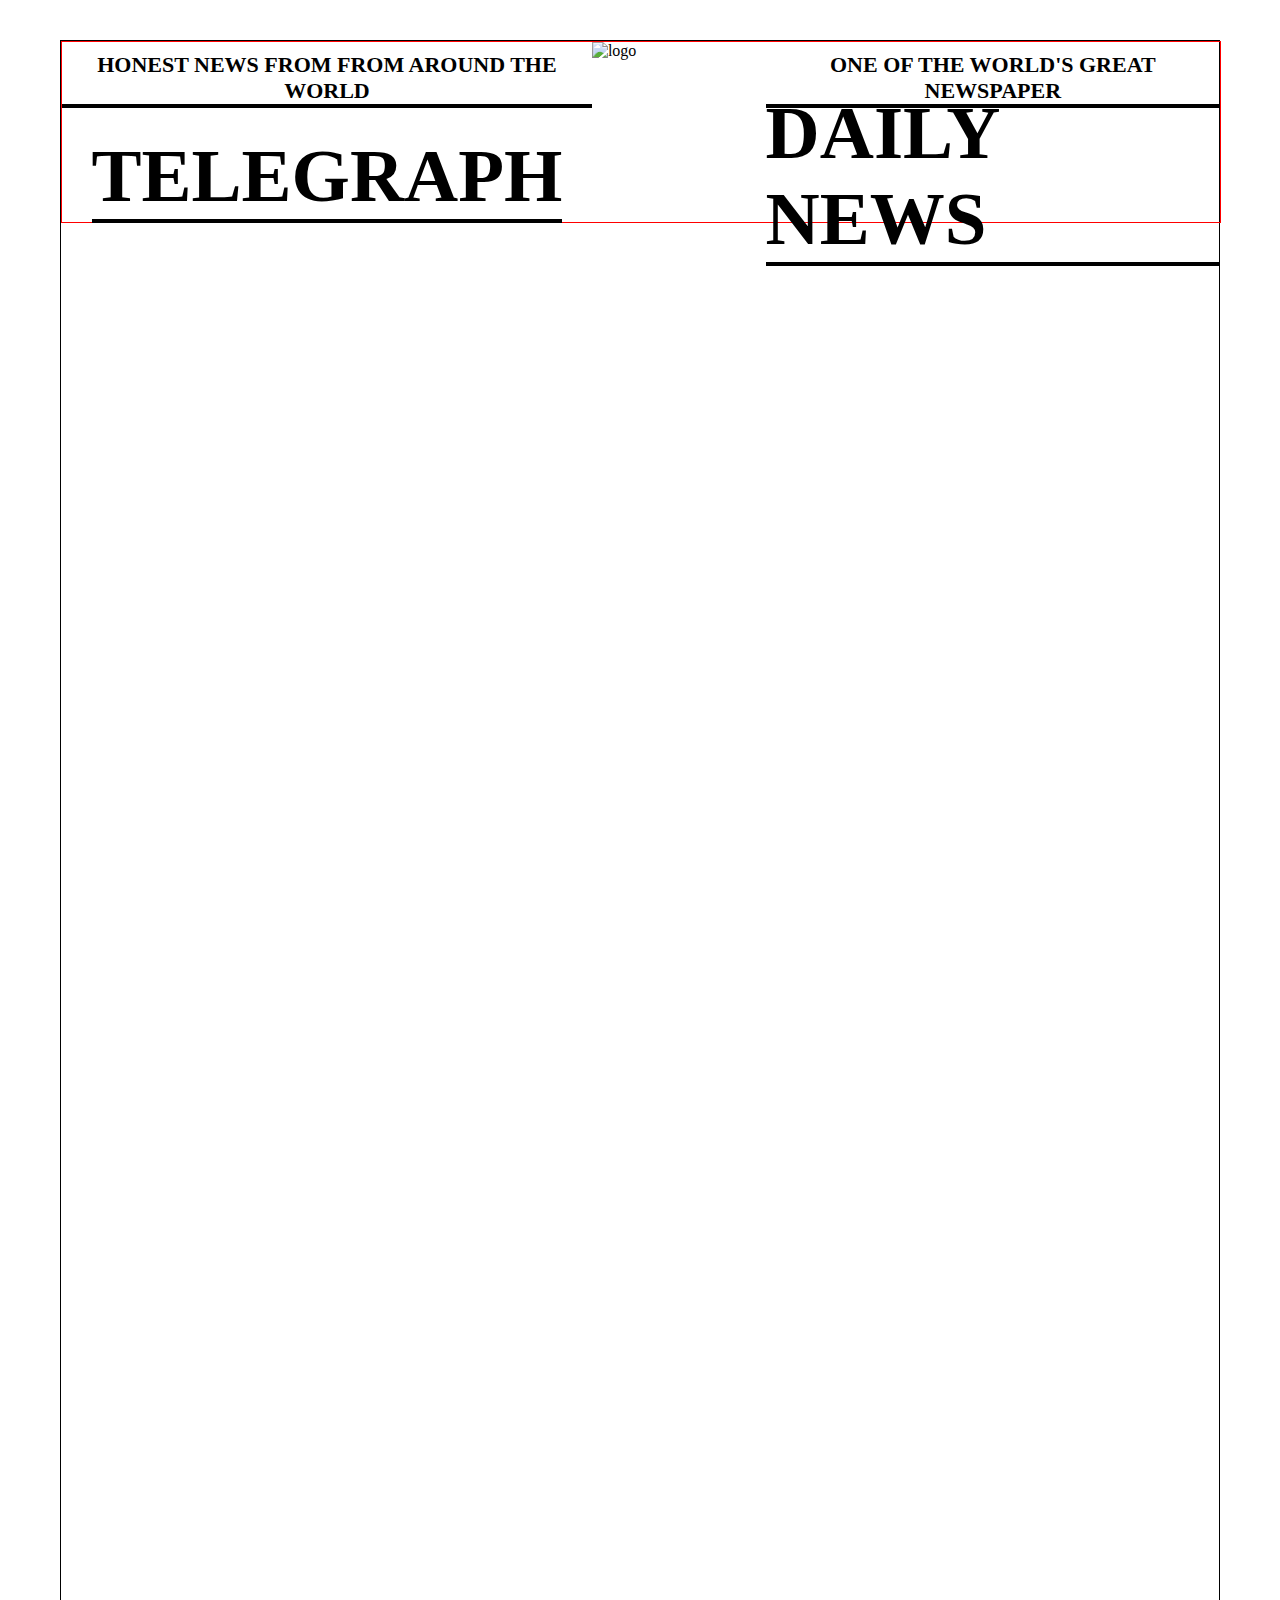
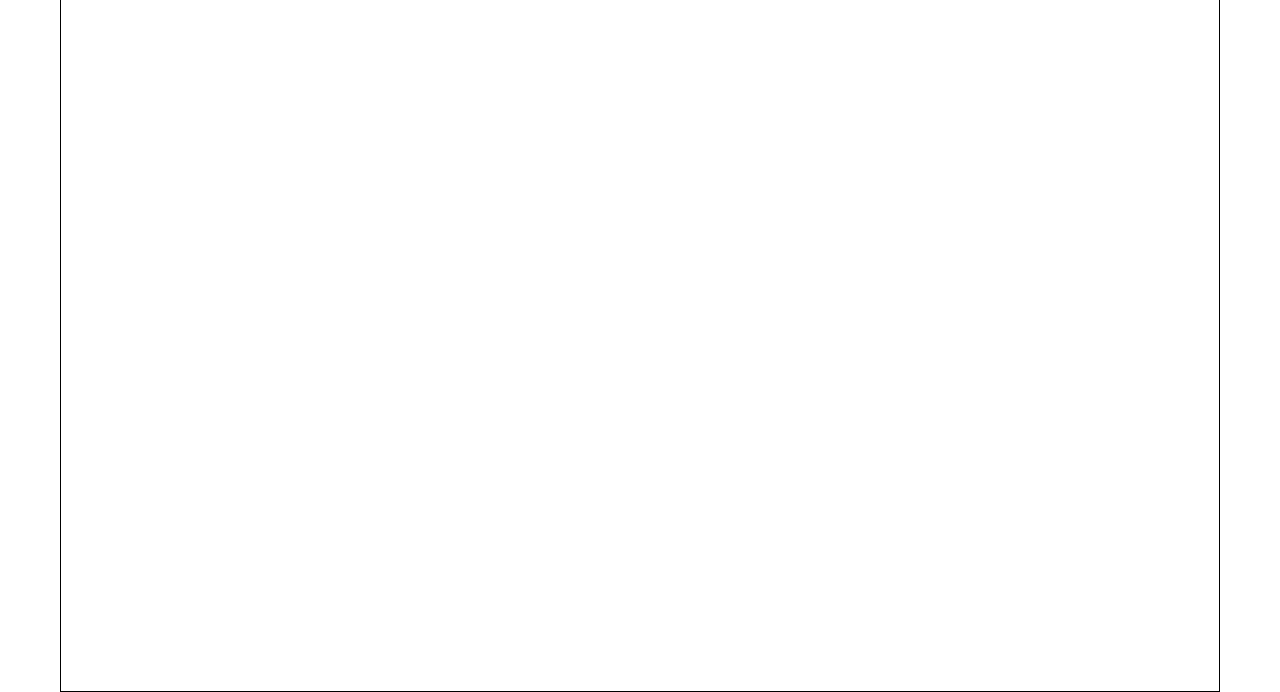
==== index.html @ 47aa4c84 "feature/header phase 1 ready" ====
<!DOCTYPE html>
<html lang="en">
  <head>
    <meta charset="UTF-8" />
    <meta name="viewport" content="width=device-width, initial-scale=1.0" />
    <link rel="stylesheet" href="./css/style.css" />
    <title>Times</title>
  </head>
  <body>
    <main>
      <header>
        <div class="header-container">
          <div class="header-lr">
            <div class="header__sub-title">
              <h4>HONEST NEWS FROM FROM AROUND THE WORLD</h4>
            </div>
            <div class="header__title">
              <h1>TELEGRAPH</h1>
            </div>
          </div>
          <div class="header-center">
            <img src="https://viniloydecoracion.com/2525/sol-maya.jpg" alt="logo" />
          </div>
          <div class="header-lr">
            <div class="header__sub-title">
              <h4>ONE OF THE WORLD'S GREAT NEWSPAPER</h4>
            </div>
            <div class="header__title">
              <h1>DAILY NEWS</h1>
            </div>
          </div>
        </div>
        <div class="header-menu"></div>
      </header>
    </main>
  </body>
</html>
---- css/style.css ----
body {
  width: 100%;
  height: 250vh;
  background: url(https://i.pinimg.com/originals/88/37/a6/8837a69bcf30bd8a428f9b6bb9d22e48.jpg);
  background-size: cover;
  font-family: "Times New Roman";
  margin: 0;
  padding: 0;
}
main {
  height: 250vh;
  margin: 40px 60px 40px 60px;
  border: 1px solid black;
}
.header-container{
    width: 100%;
    height: 180px;
    display: flex;
    justify-content: center;
    border: 1px solid red;
}
.header-lr{
/*   border: 1px solid white;
 */}
.header__sub-title{
  padding-top: 10px;
  height: 40%;
  text-align: center;
/*   border: 1px dotted black;
 */}
.header__sub-title h4{
  font-weight: 900;
  font-size: 22px;
  font-weight: 900;
  margin: 0;
  padding: 0;
  border-bottom: black 4px solid;
}
.header__title{
  height: 60%;
  display: flex;
  justify-content: center;
  align-items: center;
/*   border: 1px solid blue;
 */}
.header__title h1{
  font-size: 75px;
  margin: 0;
  padding: 0;
  font-weight:600;
  border-bottom: black 4px solid;

}
.header-center{
  width: 15%;
/*   border: 1px solid black;
 */  display: flex;
  justify-content: center;
  align-items: flex-start;
}
.header-center img{
  width: 180px;

}
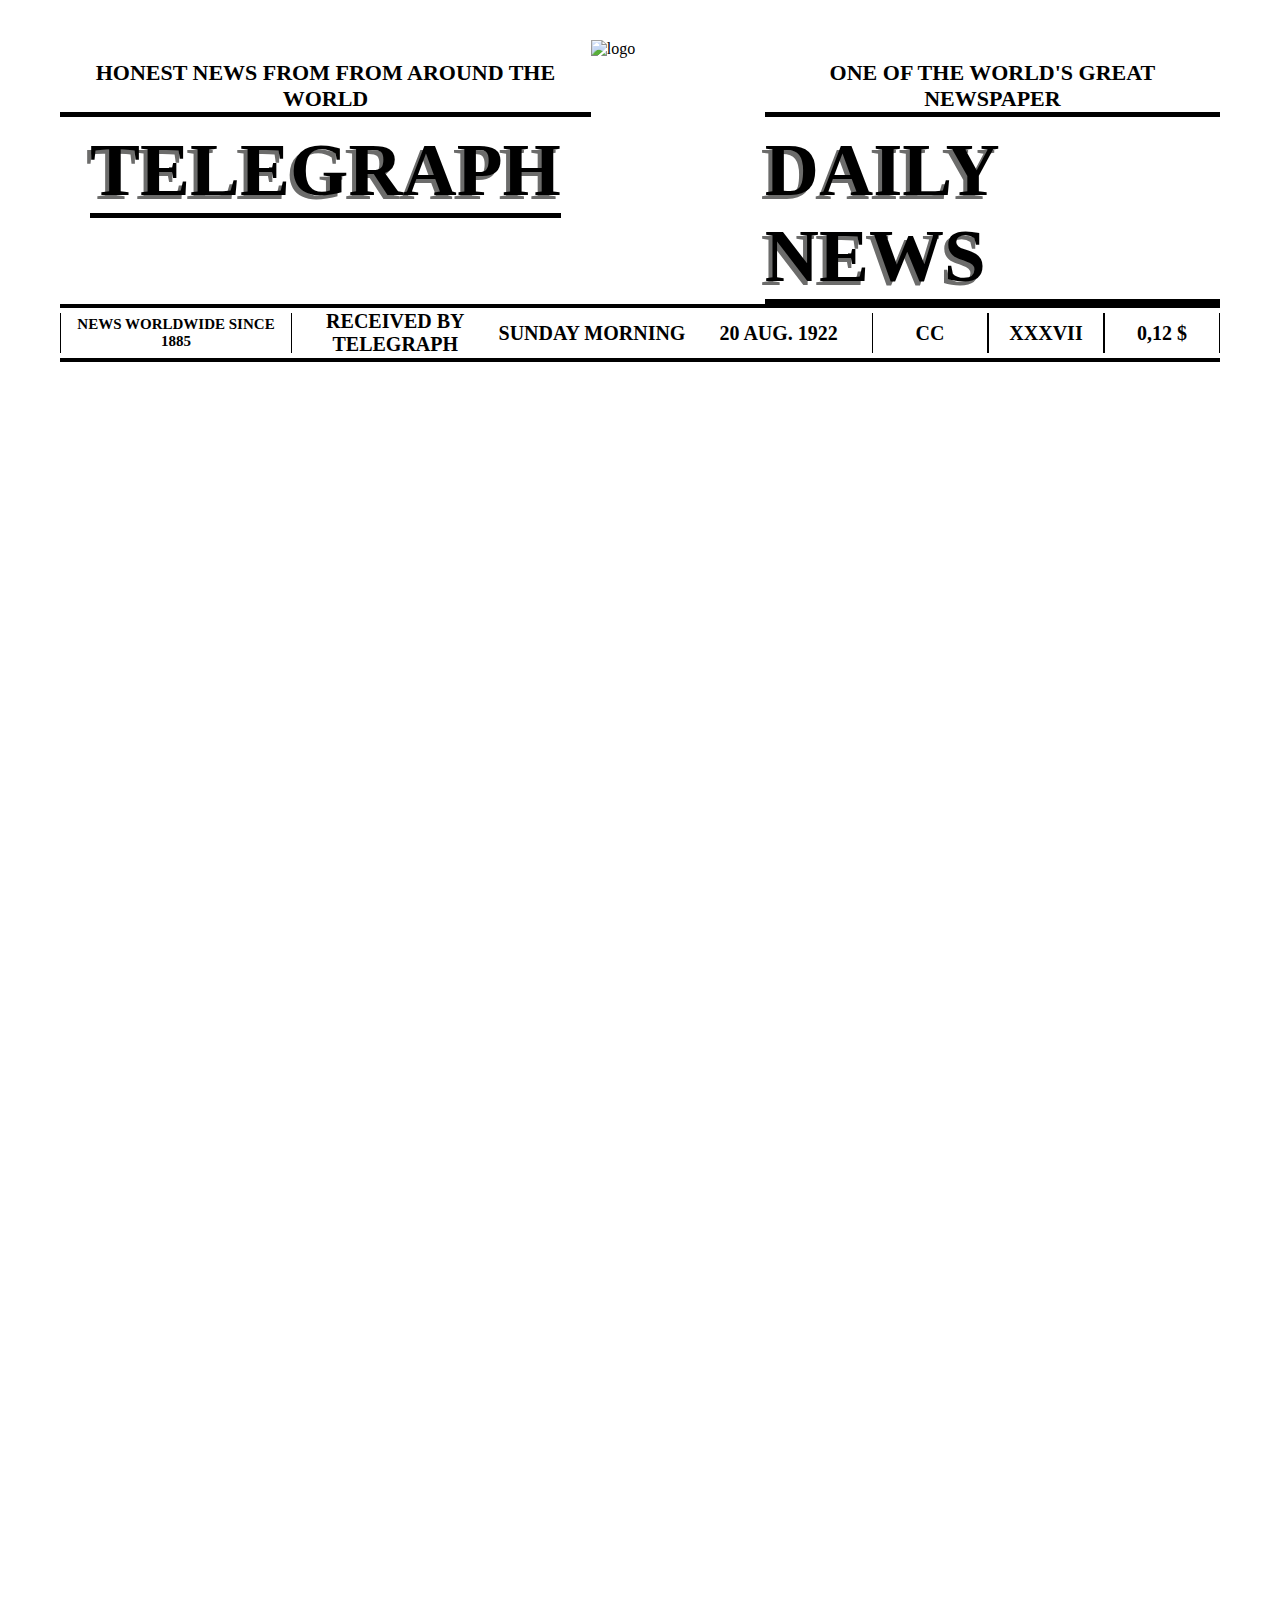
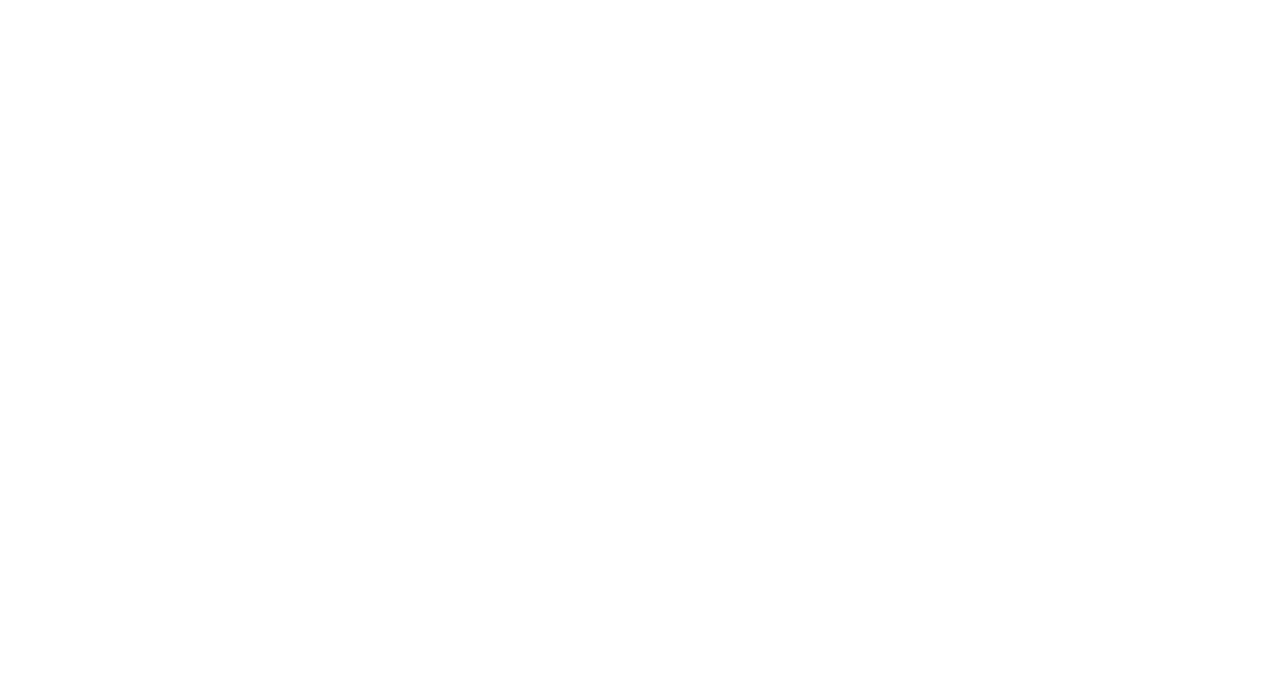
==== commit 52322d02: "feature/ Header and menu optimal conditions" ====
--- a/index.html
+++ b/index.html
@@ -7,7 +7,7 @@
     <title>Times</title>
   </head>
   <body>
-    <main>
+    <section>
       <header>
         <div class="header-container">
           <div class="header-lr">
@@ -30,8 +30,35 @@
             </div>
           </div>
         </div>
-        <div class="header-menu"></div>
+        <div class="header-menu">
+          <div class="header-menu--since">
+            <h5>NEWS WORLDWIDE SINCE 1885</h5>
+          </div>
+          <div class="header-menu--day">
+            <div class="header-menu--day1">
+              <h5>RECEIVED BY<br/>TELEGRAPH</h5>
+            </div>
+            <div class="header-menu--day2">
+              <h5>SUNDAY MORNING</h5>
+            </div>
+            <div class="header-menu--day3">
+              <h5>20 AUG. 1922</h5>
+            </div>
+          </div>
+          <div class="header-menu--antepe">
+            <h5>CC</h5>
+          </div>
+          <div class="header-menu--penul">
+            <h5>XXXVII</h5>
+          </div>
+          <div class="header-menu--ulti">
+            <h5>0,12 $</h5>
+          </div>
+        </div>
       </header>
-    </main>
+      <main>
+        
+      </main>
+    </section>
   </body>
 </html>
--- a/css/style.css
+++ b/css/style.css
@@ -1,4 +1,3 @@
-
 body {
   width: 100%;
   height: 250vh;
@@ -8,59 +7,103 @@
   margin: 0;
   padding: 0;
 }
-main {
+h5{
+  margin: 0;
+  font-size: 20px;
+}
+h6{
+  margin: 0;
+}
+section {
   height: 250vh;
   margin: 40px 60px 40px 60px;
-  border: 1px solid black;
+  /* border: 1px solid black; */
 }
-.header-container{
-    width: 100%;
-    height: 180px;
-    display: flex;
-    justify-content: center;
-    border: 1px solid red;
+.header-container {
+  width: 100%;
+  display: flex;
+  justify-content: center;
 }
-.header-lr{
-/*   border: 1px solid white;
- */}
-.header__sub-title{
+
+.header__sub-title {
   padding-top: 10px;
-  height: 40%;
   text-align: center;
-/*   border: 1px dotted black;
- */}
-.header__sub-title h4{
+  padding: 20px 0 10px 0;
+}
+.header__sub-title h4 {
   font-weight: 900;
   font-size: 22px;
   font-weight: 900;
   margin: 0;
-  padding: 0;
-  border-bottom: black 4px solid;
+  border-bottom: black 5px solid;
 }
-.header__title{
-  height: 60%;
+.header__title {
   display: flex;
   justify-content: center;
   align-items: center;
-/*   border: 1px solid blue;
- */}
-.header__title h1{
+}
+.header__title h1 {
   font-size: 75px;
   margin: 0;
   padding: 0;
-  font-weight:600;
-  border-bottom: black 4px solid;
-
+  font-weight: 600;
+  border-bottom: black 5px solid;
+  text-shadow: -4px 4px 0px rgba(92, 92, 91, 0.9);
 }
-.header-center{
+.header-center {
   width: 15%;
-/*   border: 1px solid black;
- */  display: flex;
+  display: flex;
   justify-content: center;
   align-items: flex-start;
 }
-.header-center img{
+.header-center img {
   width: 180px;
-
 }
-
+.header-menu{
+  width: 100%;
+  height: 50px;
+  /* margin: 5px 0 5px 0; */
+  border-top: 4px solid black;
+  border-bottom: 4px solid black;
+  display: grid;
+  grid-template-columns: 20% 50% 10% 10% 10%;
+  grid-template-rows: 1fr;
+}
+.header-menu--since,
+.header-menu--day,
+.header-menu--antepe,
+.header-menu--penul,
+.header-menu--ulti{
+  border-left: 1px solid black;
+  border-right: 1px solid black;
+  margin: 5px 0 5px 0;
+  text-align: center;  
+  display: flex;
+  align-items: center;
+  justify-content: center;
+}
+.header-menu--since{
+  grid-column: 1/2;
+}
+.header-menu--since h5{
+  font-size: 15px;
+}
+.header-menu--day{
+  margin: 0;
+  grid-column: 2/3;
+  justify-content: space-evenly;
+  align-items: center;
+  border: none;
+}
+.header-menu--antepe{
+ grid-column: 3/4;
+}
+.header-menu--penul{
+ grid-column: 4/5;
+}
+.header-menu--ulti{
+  grid-column: 5/6;
+}
+.header-menu--day1 h5{
+  display: block ;
+}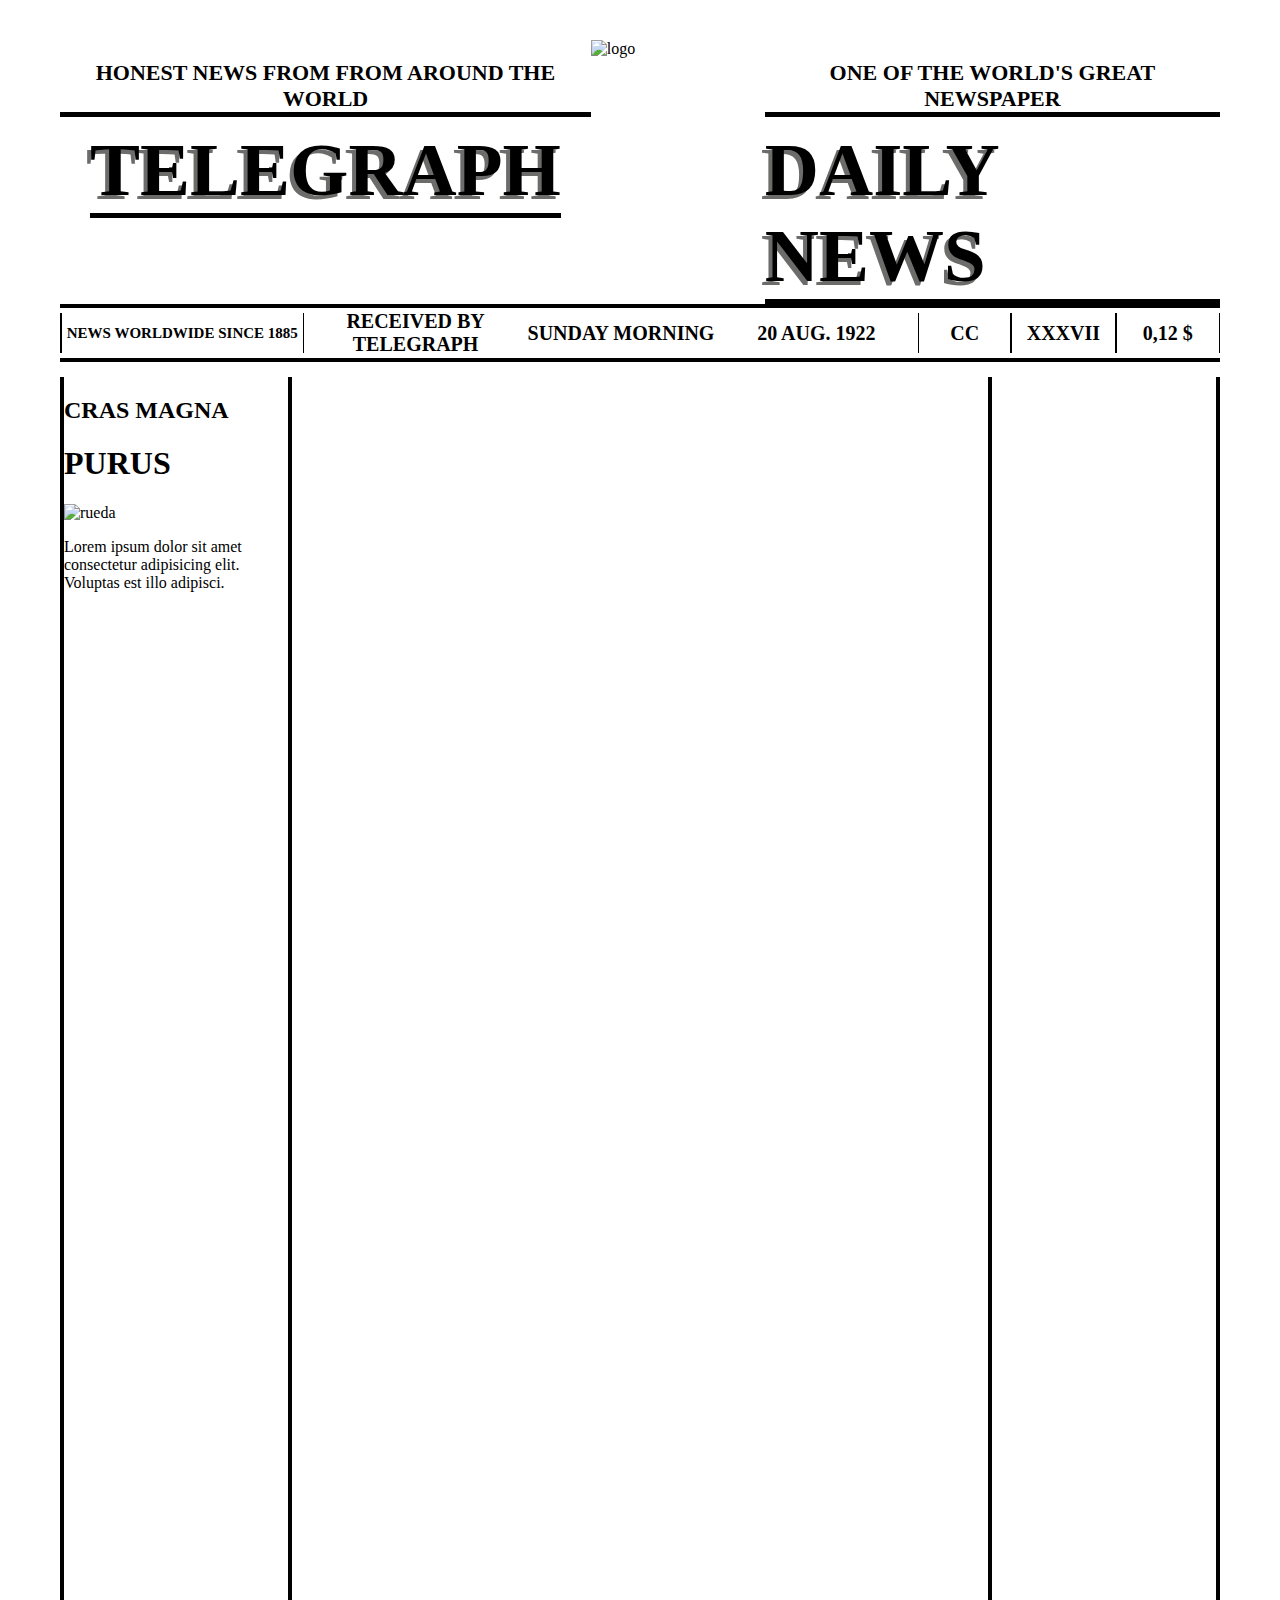
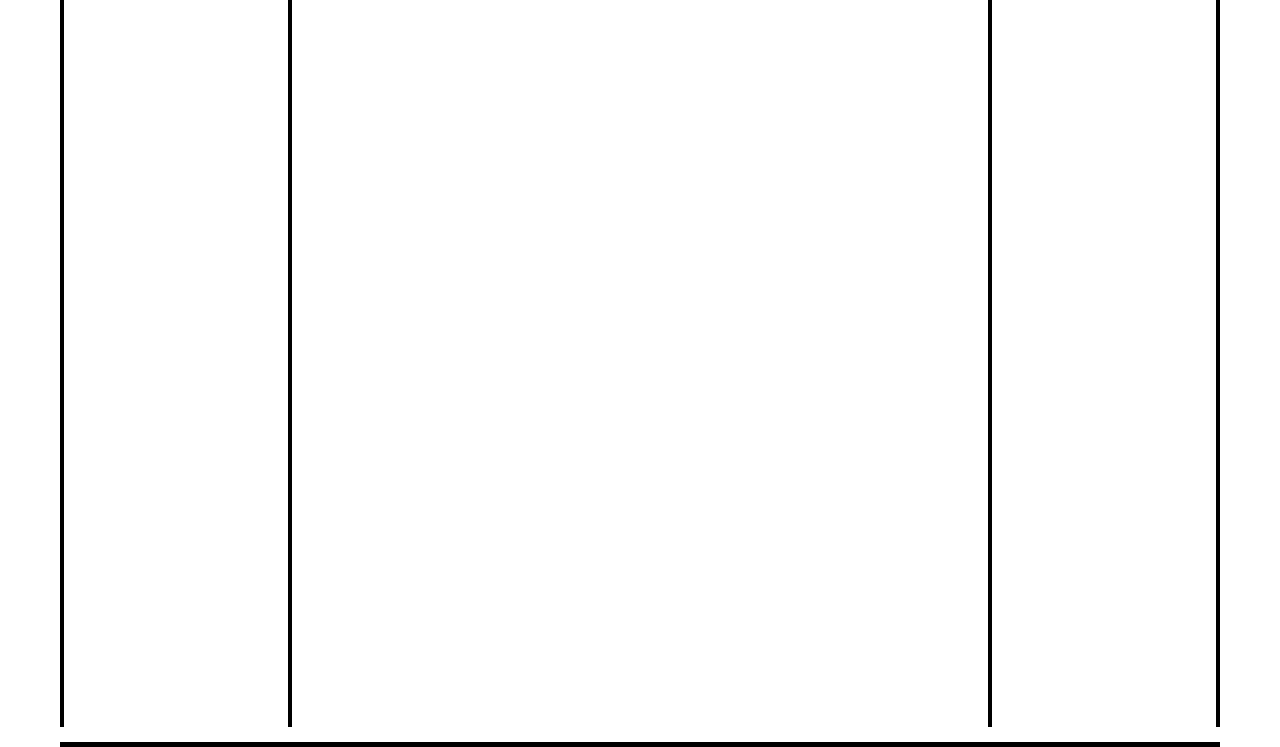
==== commit c6d04db3: "feature/main left section initial" ====
--- a/index.html
+++ b/index.html
@@ -57,7 +57,15 @@
         </div>
       </header>
       <main>
-        
+        <div class="column-left">
+          <h2>CRAS MAGNA</h2>
+          <h1>PURUS</h1>
+          <img src="https://lh3.googleusercontent.com/proxy/CwFiT-7G6E4LykBPPP7vpaVNdSTsNEHNw_QF2iruDPkeVoC9gJ80efx1rMg_dZZ1ud1uwJj5KxJ_pdLzY8HqlsqjVTNWF54khNLTf2NG2p0tuzfRh9q4ZgQr2Im7L393mw" alt="rueda">
+          <p>Lorem ipsum dolor sit amet consectetur adipisicing elit. Voluptas est illo adipisci.</p>
+        </div>
+        <div class="column-center"></div>
+        <div class="column-rigth"></div>
+
       </main>
     </section>
   </body>
--- a/css/style.css
+++ b/css/style.css
@@ -21,8 +21,10 @@
 }
 .header-container {
   width: 100%;
+  height: 20%;
   display: flex;
   justify-content: center;
+  /* border: 1px solid red; */
 }
 
 .header__sub-title {
@@ -62,11 +64,10 @@
 .header-menu{
   width: 100%;
   height: 50px;
-  /* margin: 5px 0 5px 0; */
   border-top: 4px solid black;
   border-bottom: 4px solid black;
   display: grid;
-  grid-template-columns: 20% 50% 10% 10% 10%;
+  grid-template-columns: 21% 53% 8% 9% 9%;
   grid-template-rows: 1fr;
 }
 .header-menu--since,
@@ -84,6 +85,8 @@
 }
 .header-menu--since{
   grid-column: 1/2;
+  border-left: 2px solid black;
+
 }
 .header-menu--since h5{
   font-size: 15px;
@@ -94,6 +97,7 @@
   justify-content: space-evenly;
   align-items: center;
   border: none;
+  
 }
 .header-menu--antepe{
  grid-column: 3/4;
@@ -106,4 +110,23 @@
 }
 .header-menu--day1 h5{
   display: block ;
+}
+main{
+  display: grid;
+  grid-template-columns: 20% 60% 20%;
+  grid-template-rows: 1fr;
+  /* border: 1px solid red; */
+  width: 100%;
+  height: 88%;
+  border-bottom: 5px solid black;
+}
+.column-left,
+.column-rigth{
+  border-left: 4px solid black ;
+  border-right: 4px solid black;
+  margin: 15px 0 15px 0;
+}
+.column-left{
+  grid-column: 1/2;
+
 }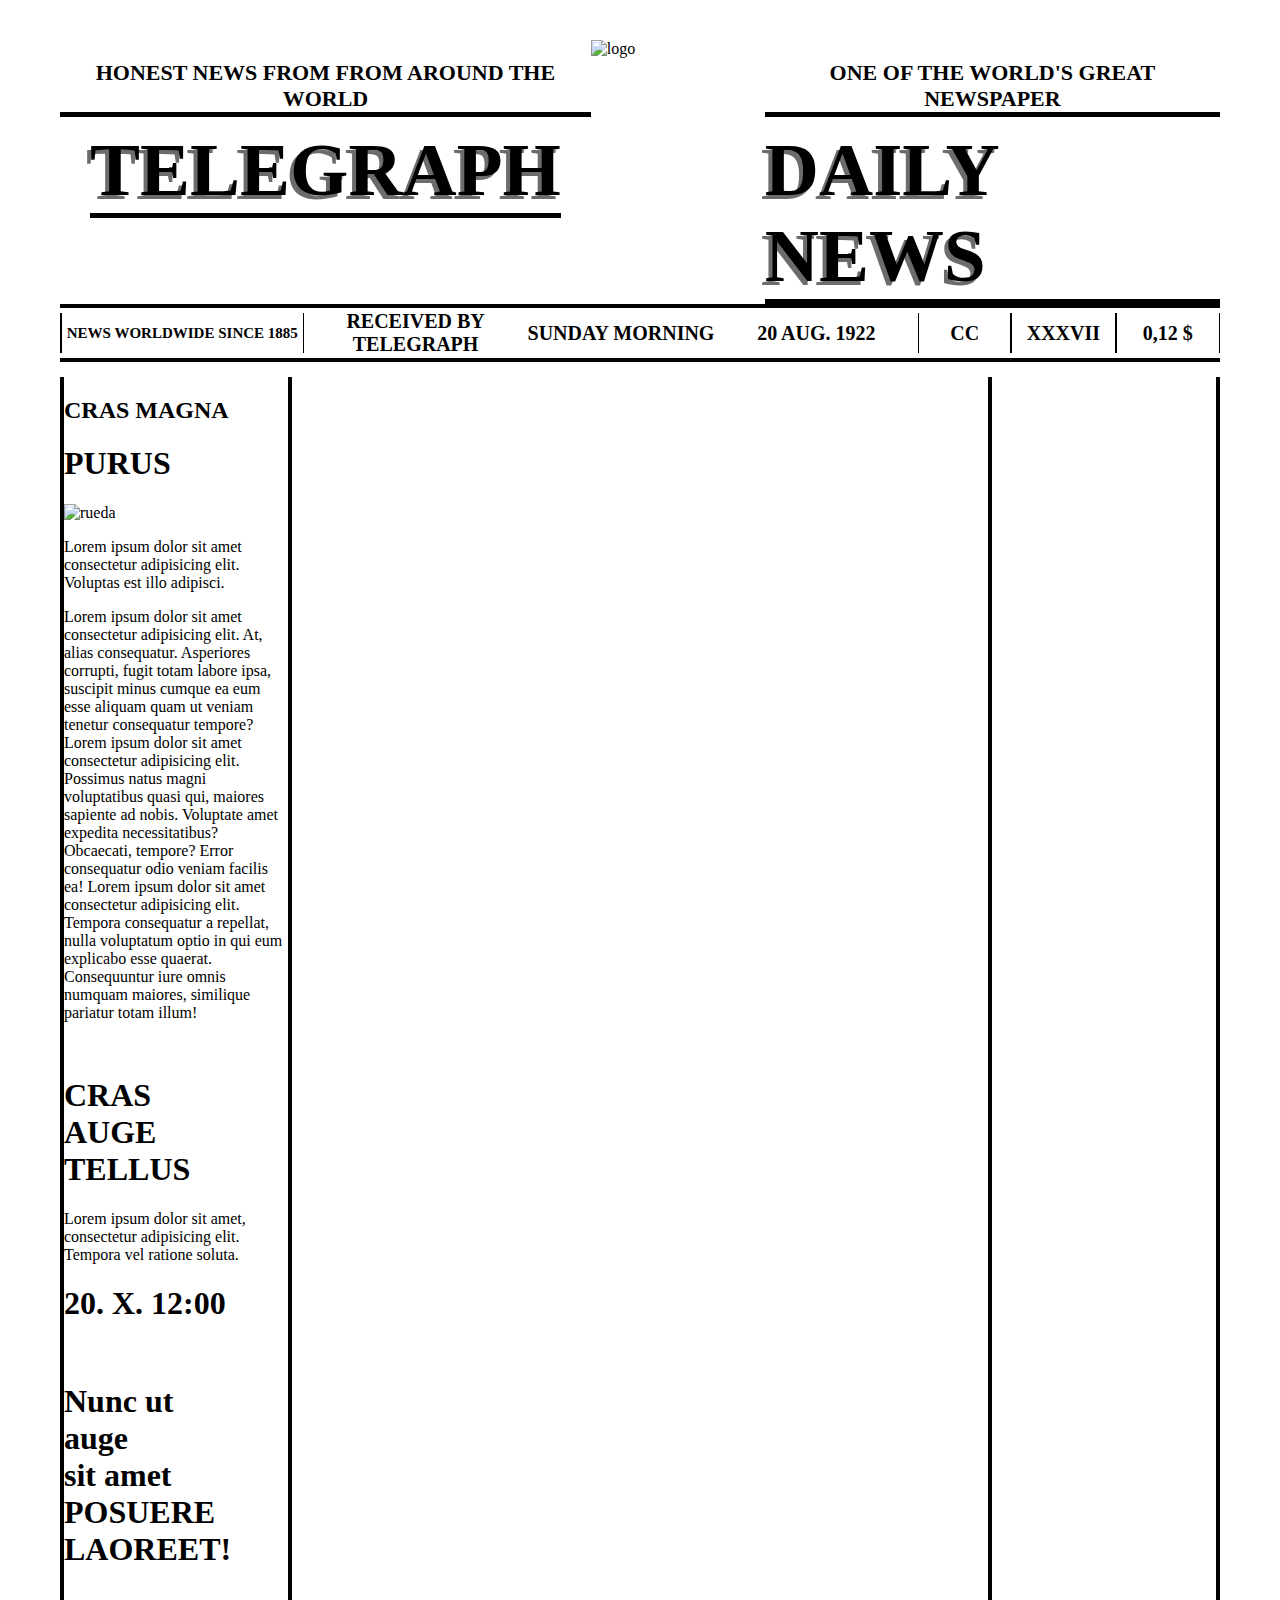
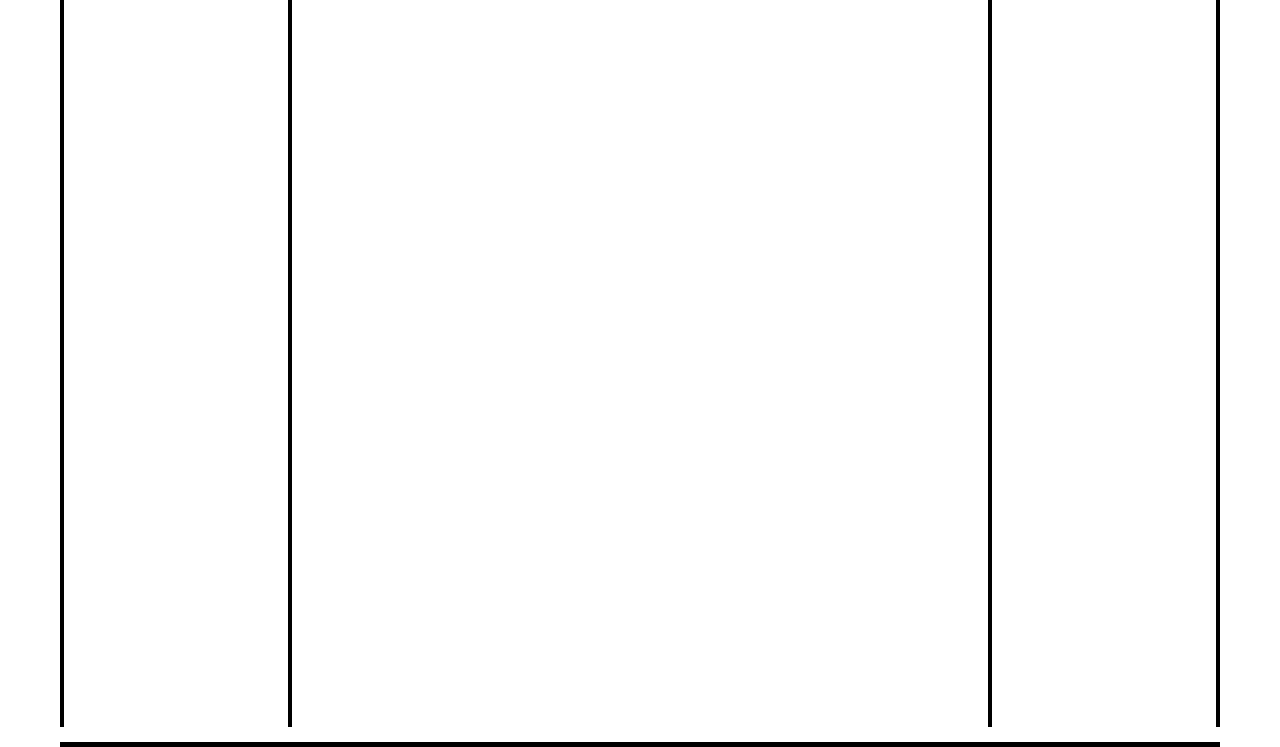
==== commit 59af554d: "feature/initial html of column left" ====
--- a/index.html
+++ b/index.html
@@ -58,10 +58,25 @@
       </header>
       <main>
         <div class="column-left">
-          <h2>CRAS MAGNA</h2>
-          <h1>PURUS</h1>
-          <img src="https://lh3.googleusercontent.com/proxy/CwFiT-7G6E4LykBPPP7vpaVNdSTsNEHNw_QF2iruDPkeVoC9gJ80efx1rMg_dZZ1ud1uwJj5KxJ_pdLzY8HqlsqjVTNWF54khNLTf2NG2p0tuzfRh9q4ZgQr2Im7L393mw" alt="rueda">
-          <p>Lorem ipsum dolor sit amet consectetur adipisicing elit. Voluptas est illo adipisci.</p>
+          <div class="column-left--feature">
+            <h2>CRAS MAGNA</h2>
+            <h1>PURUS</h1>
+            <img src="https://lh3.googleusercontent.com/proxy/CwFiT-7G6E4LykBPPP7vpaVNdSTsNEHNw_QF2iruDPkeVoC9gJ80efx1rMg_dZZ1ud1uwJj5KxJ_pdLzY8HqlsqjVTNWF54khNLTf2NG2p0tuzfRh9q4ZgQr2Im7L393mw" alt="rueda">
+            <p>Lorem ipsum dolor sit amet consectetur adipisicing elit. Voluptas est illo adipisci.</p>
+            <p>Lorem ipsum dolor sit amet consectetur adipisicing elit. At, alias consequatur. Asperiores corrupti, fugit totam labore ipsa, suscipit minus cumque ea eum esse aliquam quam ut veniam tenetur consequatur tempore?Lorem ipsum dolor sit amet consectetur adipisicing elit. Possimus natus magni voluptatibus quasi qui, maiores sapiente ad nobis. Voluptate amet expedita necessitatibus? Obcaecati, tempore? Error consequatur odio veniam facilis ea! Lorem ipsum dolor sit amet consectetur adipisicing elit. Tempora consequatur a repellat, nulla voluptatum optio in qui eum explicabo esse quaerat. Consequuntur iure omnis numquam maiores, similique pariatur totam illum!</p>
+          </div>
+          <div class="column-left--advertising-first">
+            <div class="column-left__af--title">
+              <img src="https://image.spreadshirtmedia.net/image-server/v1/mp/designs/140122683,width=178,height=178,version=1550011968/bandera-de-inicio.png" alt="">
+              <h1>CRAS <br> AUGE <br> TELLUS</h1>
+            </div>
+            <p>Lorem ipsum dolor sit amet, consectetur adipisicing elit. Tempora vel ratione soluta.</p>
+            <h1>20. X. 12:00</h1>
+          </div>
+          <div class="column-left--advertising-second">
+            <img src="https://image.flaticon.com/icons/png/512/45/45637.png" alt="">
+            <h1>Nunc ut <br>auge <br>sit amet <br>POSUERE <br>LAOREET!</h1>
+          </div>
         </div>
         <div class="column-center"></div>
         <div class="column-rigth"></div>
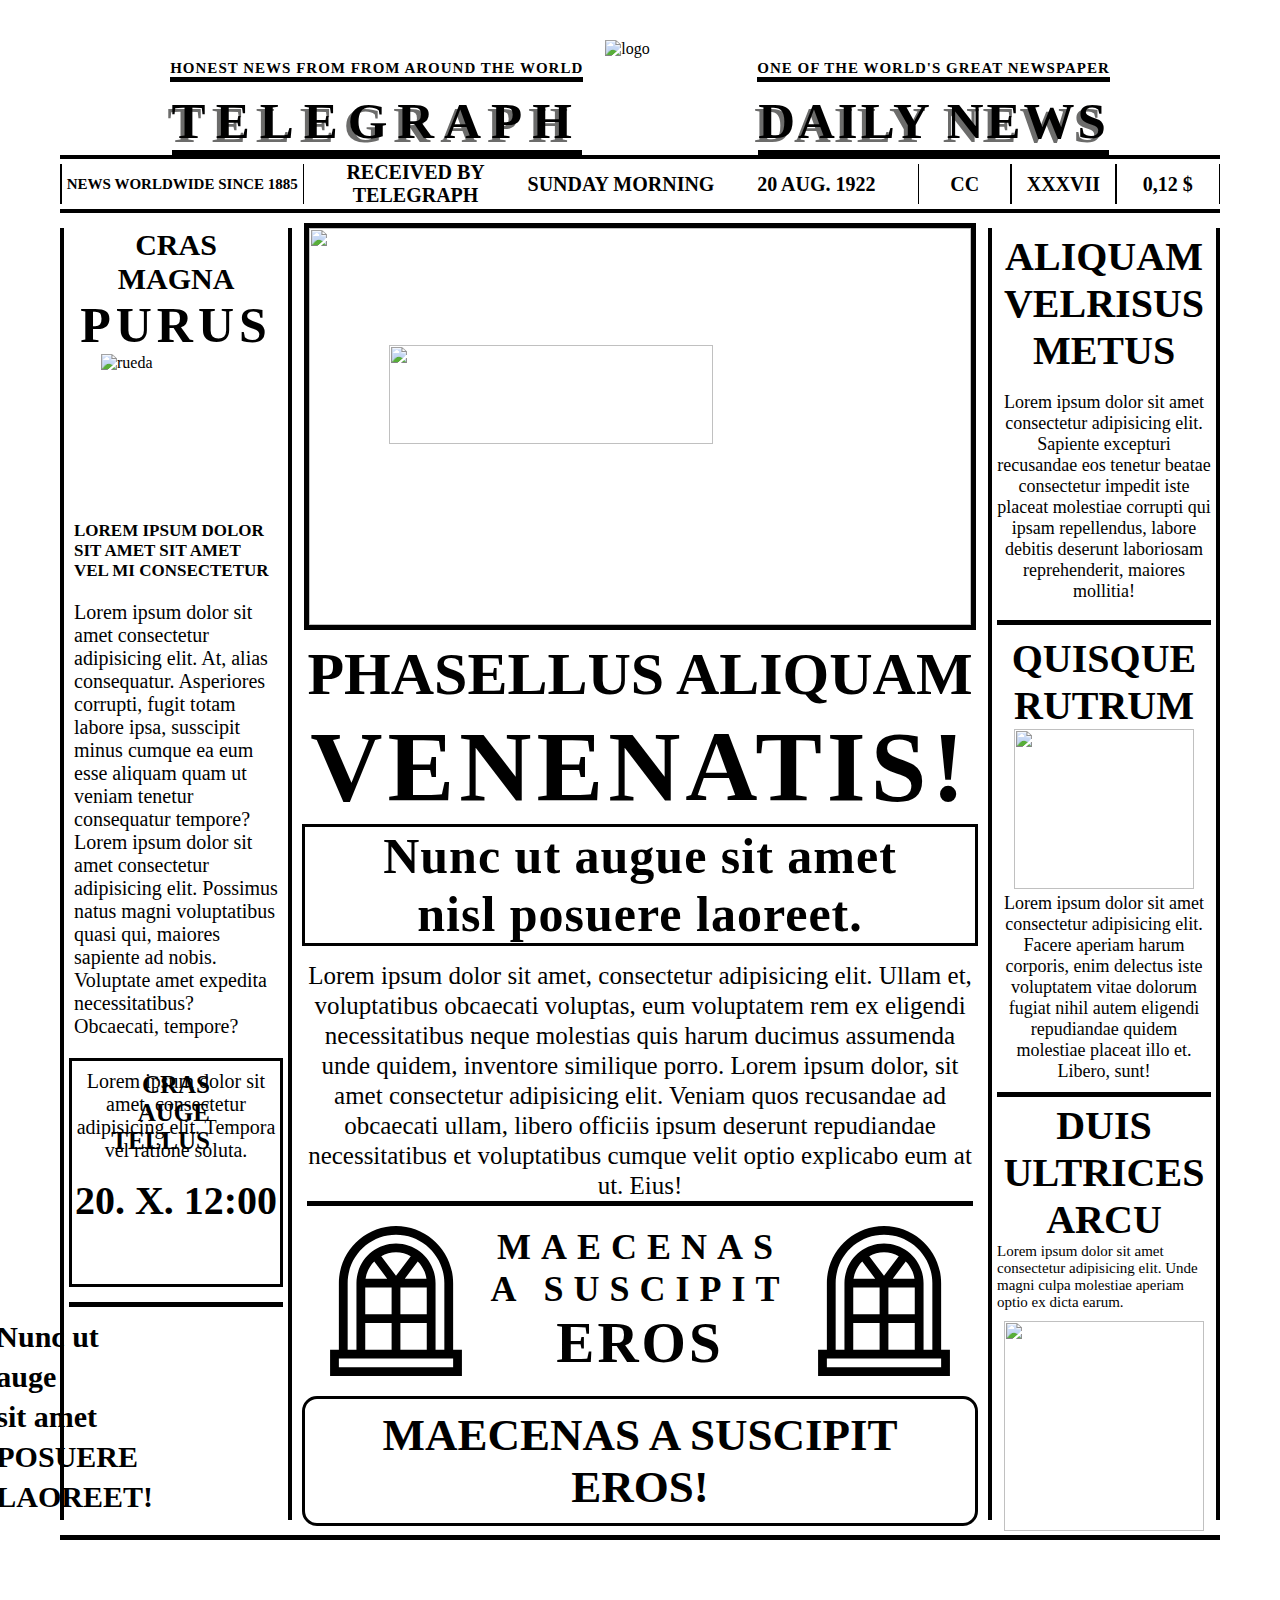
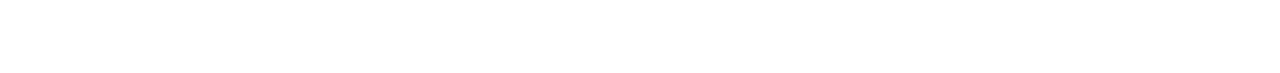
==== commit 3a5f9f8b: "feature/side central ok version laptop L 1444 px ok" ====
--- a/index.html
+++ b/index.html
@@ -26,7 +26,7 @@
               <h4>ONE OF THE WORLD'S GREAT NEWSPAPER</h4>
             </div>
             <div class="header__title">
-              <h1>DAILY NEWS</h1>
+              <h2>DAILY NEWS</h2>
             </div>
           </div>
         </div>
@@ -61,9 +61,9 @@
           <div class="column-left--feature">
             <h2>CRAS MAGNA</h2>
             <h1>PURUS</h1>
-            <img src="https://lh3.googleusercontent.com/proxy/CwFiT-7G6E4LykBPPP7vpaVNdSTsNEHNw_QF2iruDPkeVoC9gJ80efx1rMg_dZZ1ud1uwJj5KxJ_pdLzY8HqlsqjVTNWF54khNLTf2NG2p0tuzfRh9q4ZgQr2Im7L393mw" alt="rueda">
-            <p>Lorem ipsum dolor sit amet consectetur adipisicing elit. Voluptas est illo adipisci.</p>
-            <p>Lorem ipsum dolor sit amet consectetur adipisicing elit. At, alias consequatur. Asperiores corrupti, fugit totam labore ipsa, suscipit minus cumque ea eum esse aliquam quam ut veniam tenetur consequatur tempore?Lorem ipsum dolor sit amet consectetur adipisicing elit. Possimus natus magni voluptatibus quasi qui, maiores sapiente ad nobis. Voluptate amet expedita necessitatibus? Obcaecati, tempore? Error consequatur odio veniam facilis ea! Lorem ipsum dolor sit amet consectetur adipisicing elit. Tempora consequatur a repellat, nulla voluptatum optio in qui eum explicabo esse quaerat. Consequuntur iure omnis numquam maiores, similique pariatur totam illum!</p>
+            <img src="https://assets.sutori.com/user-uploads/image/7b293b2c-04ef-4800-9811-08ddbbb524d5/61006481f92662857727f10d196f1aed.png" alt="rueda">
+            <p>LOREM IPSUM DOLOR SIT AMET SIT AMET VEL MI CONSECTETUR </p>
+            <p>Lorem ipsum dolor sit amet consectetur adipisicing elit. At, alias consequatur. Asperiores corrupti, fugit totam labore ipsa, susscipit minus cumque ea eum esse aliquam quam ut veniam tenetur consequatur tempore?Lorem ipsum dolor sit amet consectetur adipisicing elit. Possimus natus magni voluptatibus quasi qui, maiores sapiente ad nobis. Voluptate amet expedita necessitatibus? Obcaecati, tempore?</p>
           </div>
           <div class="column-left--advertising-first">
             <div class="column-left__af--title">
@@ -71,15 +71,54 @@
               <h1>CRAS <br> AUGE <br> TELLUS</h1>
             </div>
             <p>Lorem ipsum dolor sit amet, consectetur adipisicing elit. Tempora vel ratione soluta.</p>
-            <h1>20. X. 12:00</h1>
+            <h2>20. X. 12:00</h2>
           </div>
           <div class="column-left--advertising-second">
             <img src="https://image.flaticon.com/icons/png/512/45/45637.png" alt="">
             <h1>Nunc ut <br>auge <br>sit amet <br>POSUERE <br>LAOREET!</h1>
           </div>
         </div>
-        <div class="column-center"></div>
-        <div class="column-rigth"></div>
+        <div class="column-center">
+          <div class="column-center__img">
+            <img class="column-center__img--fondo" src="https://cdn.pixabay.com/photo/2017/07/05/02/05/center-2473219_960_720.png" alt="">
+            <img class="column-center__img--frente" src="https://svgsilh.com/png-512/146600.png" alt="">
+          </div>
+          <div class="column-center__title">
+            <h2>PHASELLUS ALIQUAM</h2>
+            <h1>VENENATIS!</h1>
+          </div>
+          <div class="column-center__advertising">
+            <h3>Nunc ut augue sit amet <br>nisl posuere laoreet.</h3>
+          </div>
+          <p>Lorem ipsum dolor sit amet, consectetur adipisicing elit. Ullam et, voluptatibus obcaecati voluptas, eum voluptatem rem ex eligendi necessitatibus neque molestias quis harum ducimus assumenda unde quidem, inventore similique porro. Lorem ipsum dolor, sit amet consectetur adipisicing elit. Veniam quos recusandae ad obcaecati ullam, libero officiis ipsum deserunt repudiandae necessitatibus et voluptatibus cumque velit optio explicabo eum at ut. Eius!</p>
+          <div class="windows">
+            <img src="[data-uri]" />
+            <div>
+              <h2>MAECENAS <br>A SUSCIPIT</h2>
+              <h1>EROS</h1>
+            </div>
+            <img src="[data-uri]" />
+          </div>
+          <div class="finish">
+            <h1>MAECENAS A SUSCIPIT EROS!</h1>
+          </div>
+        </div>
+        <div class="column-rigth">
+          <div class="column-rigth1">
+            <h1>ALIQUAM <br>VELRISUS <br>METUS</h1>
+            <p>Lorem ipsum dolor sit amet consectetur adipisicing elit. Sapiente excepturi recusandae eos tenetur beatae consectetur impedit iste placeat molestiae corrupti qui ipsam repellendus, labore debitis deserunt laboriosam reprehenderit, maiores mollitia!</p>
+          </div>
+          <div class="column-rigth2">
+            <h1>QUISQUE <br>RUTRUM</h1>
+            <img src="https://icon-library.com/images/94733-200.png" alt="">
+            <p>Lorem ipsum dolor sit amet consectetur adipisicing elit. Facere aperiam harum corporis, enim delectus iste voluptatem vitae dolorum fugiat nihil autem eligendi repudiandae quidem molestiae placeat illo et. Libero, sunt!</p>
+          </div>
+          <div class="column-rigth3">
+            <h1>DUIS <br>ULTRICES <br>ARCU</h1>
+            <p>Lorem ipsum dolor sit amet consectetur adipisicing elit. Unde magni culpa molestiae aperiam optio ex dicta earum.</p>
+            <img src="https://vignette.wikia.nocookie.net/map-games/images/0/0e/Nav%C3%ADo_de_l%C3%ADnea_logo-1.png/revision/latest/scale-to-width-down/340?cb=20200722234132&path-prefix=es" alt="">
+          </div>
+        </div>
 
       </main>
     </section>
--- a/css/style.css
+++ b/css/style.css
@@ -1,21 +1,20 @@
 body {
   width: 100%;
-  height: 250vh;
   background: url(https://i.pinimg.com/originals/88/37/a6/8837a69bcf30bd8a428f9b6bb9d22e48.jpg);
   background-size: cover;
   font-family: "Times New Roman";
   margin: 0;
   padding: 0;
 }
-h5{
+h5 {
   margin: 0;
   font-size: 20px;
 }
-h6{
+h6 {
   margin: 0;
 }
 section {
-  height: 250vh;
+  height: 177vh;
   margin: 40px 60px 40px 60px;
   /* border: 1px solid black; */
 }
@@ -34,7 +33,8 @@
 }
 .header__sub-title h4 {
   font-weight: 900;
-  font-size: 22px;
+  font-size: 15px;
+  letter-spacing: 1px;
   font-weight: 900;
   margin: 0;
   border-bottom: black 5px solid;
@@ -45,7 +45,17 @@
   align-items: center;
 }
 .header__title h1 {
-  font-size: 75px;
+  font-size: 51px;
+  letter-spacing: 10px;
+  margin: 0;
+  padding: 0;
+  font-weight: 900;
+  border-bottom: black 5px solid;
+  text-shadow: -4px 4px 0px rgba(92, 92, 91, 0.9);
+}
+.header__title h2 {
+  font-size: 51px;
+  letter-spacing: 3px;
   margin: 0;
   padding: 0;
   font-weight: 600;
@@ -59,9 +69,9 @@
   align-items: flex-start;
 }
 .header-center img {
-  width: 180px;
-}
-.header-menu{
+  width: 130px;
+}
+.header-menu {
   width: 100%;
   height: 50px;
   border-top: 4px solid black;
@@ -74,59 +84,289 @@
 .header-menu--day,
 .header-menu--antepe,
 .header-menu--penul,
-.header-menu--ulti{
+.header-menu--ulti {
   border-left: 1px solid black;
   border-right: 1px solid black;
   margin: 5px 0 5px 0;
-  text-align: center;  
+  text-align: center;
   display: flex;
   align-items: center;
   justify-content: center;
 }
-.header-menu--since{
+.header-menu--since {
   grid-column: 1/2;
   border-left: 2px solid black;
-
-}
-.header-menu--since h5{
+}
+.header-menu--since h5 {
   font-size: 15px;
 }
-.header-menu--day{
+.header-menu--day {
   margin: 0;
   grid-column: 2/3;
   justify-content: space-evenly;
   align-items: center;
   border: none;
-  
-}
-.header-menu--antepe{
- grid-column: 3/4;
-}
-.header-menu--penul{
- grid-column: 4/5;
-}
-.header-menu--ulti{
+}
+.header-menu--antepe {
+  grid-column: 3/4;
+}
+.header-menu--penul {
+  grid-column: 4/5;
+}
+.header-menu--ulti {
   grid-column: 5/6;
 }
-.header-menu--day1 h5{
-  display: block ;
-}
-main{
+.header-menu--day1 h5 {
+  display: block;
+}
+main {
   display: grid;
   grid-template-columns: 20% 60% 20%;
-  grid-template-rows: 1fr;
+  grid-template-rows: 100%;
   /* border: 1px solid red; */
   width: 100%;
-  height: 88%;
+  height: 83%;
   border-bottom: 5px solid black;
 }
 .column-left,
-.column-rigth{
-  border-left: 4px solid black ;
+.column-rigth {
+  border-left: 4px solid black;
   border-right: 4px solid black;
   margin: 15px 0 15px 0;
 }
-.column-left{
+/*columna izquierda*/
+.column-left {
   grid-column: 1/2;
 
+
+}
+.column-left--feature {
+  margin: 0 10px 0 10px;
+}
+.column-left--feature h2 {
+  font-size: 30px;
+  margin-bottom: -10px;
+  margin: 0;
+  text-align: center;
+}
+.column-left--feature h1 {
+  font-size: 50px;
+  letter-spacing: 5px;
+  font-weight: 900;
+  margin: 0;
+  text-align: center;
+}
+.column-left--feature img {
+  width: 150px;
+  height: 150px;
+  display: block;
+  margin: auto;
+}
+.column-left--feature p:nth-child(4) {
+  font-size: 17px;
+  font-weight: 900;
+}
+.column-left--feature p:nth-child(5) {
+  font-size: 20px;
+}
+/*publicidad 1*/
+.column-left--advertising-first {
+  max-height: 255px;
+  margin: 5px;
+  border: 3px solid black;
+}
+.column-left__af--title {
+  display: flex;
+}
+.column-left__af--title img {
+  width: 200px;
+  transform: rotate(26deg);
+  position: relative;
+  top: -10px;
+  left: -60px;
+}
+.column-left__af--title h1 {
+  font-size: 25px;
+  font-weight: 900;
+  position: relative;
+  margin: 0;
+  text-align: right;
+  top: 10px;
+  right: 70px;
+}
+.column-left--advertising-first p {
+  position: relative;
+  top: -75px;
+  font-size: 20px;
+  text-align: center;
+  margin: 0;
+}
+.column-left--advertising-first h2 {
+  font-size: 40px;
+  text-align: center;
+  margin: 0;
+  position: relative;
+  top: -60px;
+}
+/*publicidad 2*/
+.column-left--advertising-second {
+  margin: 15px 5px 5px 5px;
+  border-top: 5px solid black;
+  display: flex;
+}
+.column-left--advertising-second img {
+  width: 200px;
+  position: relative;
+  top: 10px;
+  left: -70px;
+}
+.column-left--advertising-second h1 {
+  margin: 0;
+  font-size: 30px;
+  line-height: 40px;
+  position: relative;
+  left: -130px;
+  top: 10px;
+}
+
+/*columna centro*/
+.column-center {
+  grid-column: 2/3;
+}
+.column-center__img{
+  width: 95%;
+  height: 30%;
+  border: 5px solid black;
+  margin: 10px auto;
+
+}
+.column-center__img--fondo{
+  width: 100%;
+  height: 100%;
+  object-fit: cover;
+  display: block;
+  margin: auto;
+  position: relative;
+}
+.column-center__img--frente{
+  width: 70%;
+  height: 50%;
+  position: relative;
+  top: -280px;
+  left: 80px;
+}
+.column-center__title{
+  text-align: center;
+}
+.column-center__title h2{
+  font-size: 60px;
+  font-weight: 900;
+  margin: 0px;
+}
+.column-center__title h1{
+  margin: 0px;
+  font-size: 100px;
+  font-weight: 900;
+  letter-spacing: 5px;
+}
+.column-center__advertising{
+  margin: 0 10px 0 10px;
+  text-align: center;
+  border: 3px solid black;
+}
+.column-center__advertising h3{
+  margin: 0;
+  font-size: 50px;
+  letter-spacing: 1px;
+}
+.column-center p{
+  margin: 15px;
+  font-size: 25px;
+  text-align: center;
+  line-height: 30px;
+  border-bottom: 5px solid black;
+}
+.windows{
+  display:flex;
+  justify-content: space-evenly;
+  margin:20px 10px 10px 10px;
+}
+.windows img{
+  width: 150px;
+}
+.windows div{
+  text-align: center;
+}
+.windows div h2{
+  margin: 0;
+  font-size: 36px;
+  letter-spacing: 10px;
+  font-weight: 900;
+}
+.windows div h1{
+  margin: 0;
+  font-size: 57px;
+  letter-spacing: 3px;
+  font-weight: 900;
+}
+.finish{
+  margin: 20px 10px 10px 10px;
+  border: 3px solid black;
+  border-radius: 15px;
+  text-align: center;
+}
+.finish h1{
+  margin: 10px;
+  font-size: 45px;
+}
+/*columna derecha*/
+.column-rigth {
+  grid-column: 3/4;
+}
+.column-rigth1 {
+  margin: 5px;
+  border-bottom: 5px solid black;
+  text-align: center;
+}
+.column-rigth1 h1 {
+  font-size: 40px;
+  margin: 0;
+}
+.column-rigth1 p {
+  font-size: 18px;
+}
+.column-rigth2 {
+  margin: 5px;
+  border-bottom: 5px solid black;
+  text-align: center;
+}
+.column-rigth2 h1 {
+  font-size: 40px;
+  margin: 10px 0 0 0;
+}
+.column-rigth2 img {
+  width: 180px;
+  height: 160px;
+}
+.column-rigth2 p {
+  font-size: 18px;
+  margin: 0 0 10px 0;
+}
+
+.column-rigth3 {
+  margin: 5px;
+  text-align: center;
+}
+.column-rigth3 h1{
+  font-size: 40px;
+  margin: 0 0 0 0 ;
+}
+.column-rigth3 p {
+  font-size: 15px;
+  text-align: left;
+  margin: 0 0 10px 0 ;
+}
+.column-rigth3 img{
+  width: 200px;
+  height: 210px;
 }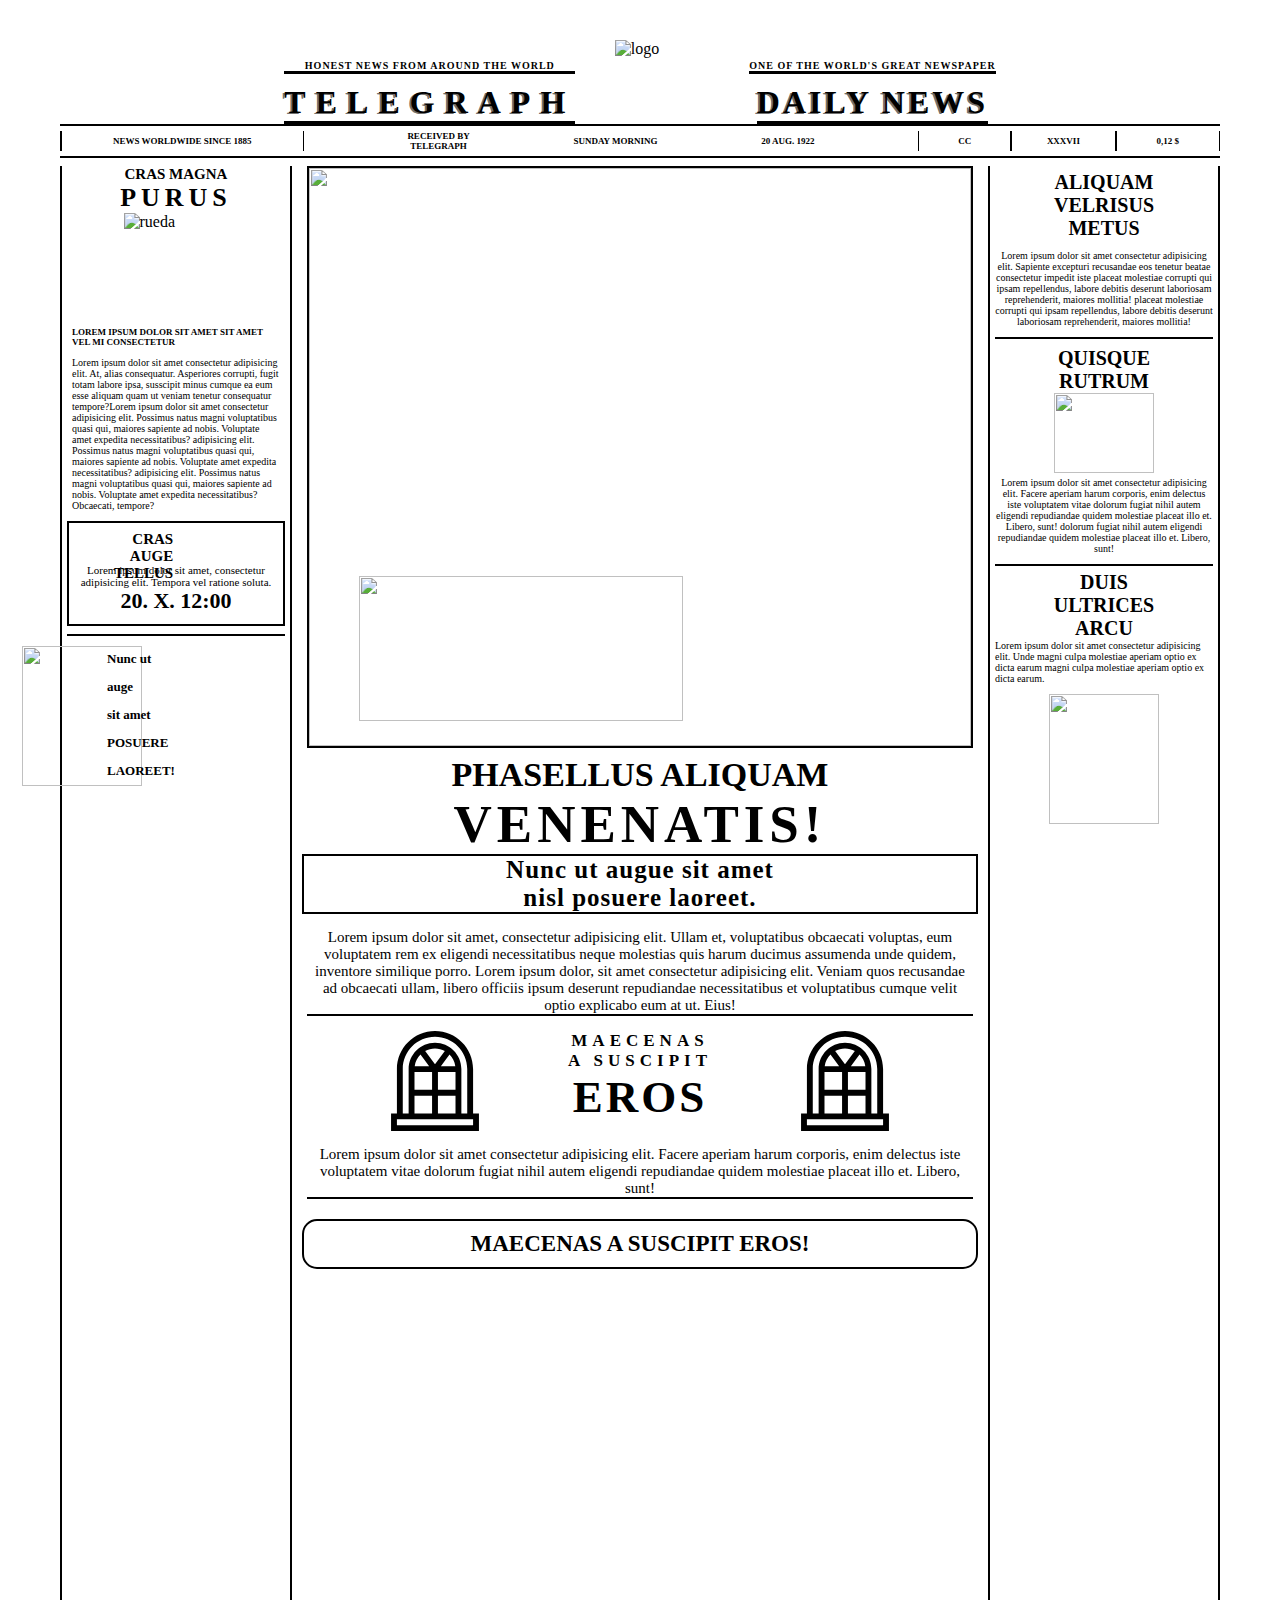
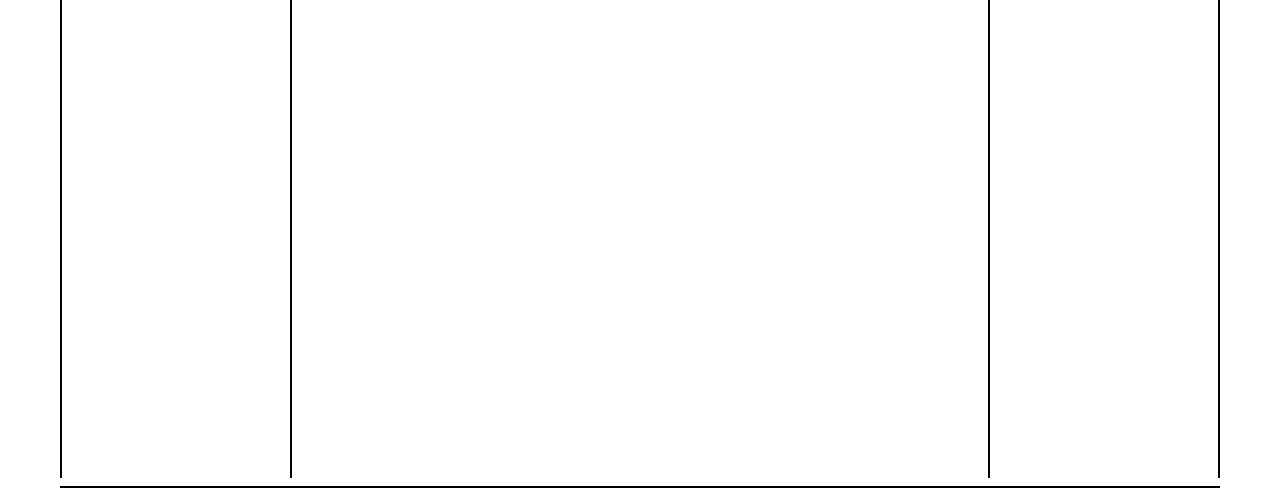
==== commit 52fb8d08: "proof 1 gitpage does not work" ====
--- a/index.html
+++ b/index.html
@@ -4,24 +4,27 @@
     <meta charset="UTF-8" />
     <meta name="viewport" content="width=device-width, initial-scale=1.0" />
     <link rel="stylesheet" href="./css/style.css" />
-    <title>Times</title>
+    <title>Maqueta Times</title>
   </head>
   <body>
     <section>
       <header>
         <div class="header-container">
-          <div class="header-lr">
+          <div class="header-l">
             <div class="header__sub-title">
-              <h4>HONEST NEWS FROM FROM AROUND THE WORLD</h4>
+              <h4>HONEST NEWS FROM AROUND THE WORLD</h4>
             </div>
             <div class="header__title">
               <h1>TELEGRAPH</h1>
             </div>
           </div>
           <div class="header-center">
-            <img src="https://viniloydecoracion.com/2525/sol-maya.jpg" alt="logo" />
-          </div>
-          <div class="header-lr">
+             <img
+              src="https://viniloydecoracion.com/2525/sol-maya.jpg"
+              alt="logo"
+            /> 
+          </div>
+          <div class="header-r">
             <div class="header__sub-title">
               <h4>ONE OF THE WORLD'S GREAT NEWSPAPER</h4>
             </div>
@@ -36,7 +39,7 @@
           </div>
           <div class="header-menu--day">
             <div class="header-menu--day1">
-              <h5>RECEIVED BY<br/>TELEGRAPH</h5>
+              <h5>RECEIVED BY<br />TELEGRAPH</h5>
             </div>
             <div class="header-menu--day2">
               <h5>SUNDAY MORNING</h5>
@@ -56,71 +59,156 @@
           </div>
         </div>
       </header>
+      <!--=========================================-->
       <main>
         <div class="column-left">
           <div class="column-left--feature">
             <h2>CRAS MAGNA</h2>
             <h1>PURUS</h1>
-            <img src="https://assets.sutori.com/user-uploads/image/7b293b2c-04ef-4800-9811-08ddbbb524d5/61006481f92662857727f10d196f1aed.png" alt="rueda">
-            <p>LOREM IPSUM DOLOR SIT AMET SIT AMET VEL MI CONSECTETUR </p>
-            <p>Lorem ipsum dolor sit amet consectetur adipisicing elit. At, alias consequatur. Asperiores corrupti, fugit totam labore ipsa, susscipit minus cumque ea eum esse aliquam quam ut veniam tenetur consequatur tempore?Lorem ipsum dolor sit amet consectetur adipisicing elit. Possimus natus magni voluptatibus quasi qui, maiores sapiente ad nobis. Voluptate amet expedita necessitatibus? Obcaecati, tempore?</p>
-          </div>
+            <img
+              src="https://assets.sutori.com/user-uploads/image/7b293b2c-04ef-4800-9811-08ddbbb524d5/61006481f92662857727f10d196f1aed.png"
+              alt="rueda"
+            />
+            <p>LOREM IPSUM DOLOR SIT AMET SIT AMET VEL MI CONSECTETUR</p>
+            <p>
+              Lorem ipsum dolor sit amet consectetur adipisicing elit. At, alias
+              consequatur. Asperiores corrupti, fugit totam labore ipsa,
+              susscipit minus cumque ea eum esse aliquam quam ut veniam tenetur
+              consequatur tempore?Lorem ipsum dolor sit amet consectetur
+              adipisicing elit. Possimus natus magni voluptatibus quasi qui,
+              maiores sapiente ad nobis. Voluptate amet expedita necessitatibus?
+              adipisicing elit. Possimus natus magni voluptatibus quasi qui,
+              maiores sapiente ad nobis. Voluptate amet expedita necessitatibus?
+              adipisicing elit. Possimus natus magni voluptatibus quasi qui,
+              maiores sapiente ad nobis. Voluptate amet expedita necessitatibus?
+              Obcaecati, tempore?
+            </p>
+          </div>
+
           <div class="column-left--advertising-first">
             <div class="column-left__af--title">
-              <img src="https://image.spreadshirtmedia.net/image-server/v1/mp/designs/140122683,width=178,height=178,version=1550011968/bandera-de-inicio.png" alt="">
-              <h1>CRAS <br> AUGE <br> TELLUS</h1>
-            </div>
-            <p>Lorem ipsum dolor sit amet, consectetur adipisicing elit. Tempora vel ratione soluta.</p>
+              <img
+                src="https://image.spreadshirtmedia.net/image-server/v1/mp/designs/140122683,width=178,height=178,version=1550011968/bandera-de-inicio.png"
+                alt=""
+              />
+              <h1>
+                CRAS <br />
+                AUGE <br />
+                TELLUS
+              </h1>
+            </div>
+            <p>
+              Lorem ipsum dolor sit amet, consectetur adipisicing elit. Tempora
+              vel ratione soluta.
+            </p>
             <h2>20. X. 12:00</h2>
           </div>
+
           <div class="column-left--advertising-second">
-            <img src="https://image.flaticon.com/icons/png/512/45/45637.png" alt="">
-            <h1>Nunc ut <br>auge <br>sit amet <br>POSUERE <br>LAOREET!</h1>
+            <img
+              src="https://image.flaticon.com/icons/png/512/45/45637.png"
+              alt=""
+            />
+            <h1>
+              Nunc ut <br />auge <br />sit amet <br />POSUERE <br />LAOREET!
+            </h1>
           </div>
         </div>
         <div class="column-center">
           <div class="column-center__img">
-            <img class="column-center__img--fondo" src="https://cdn.pixabay.com/photo/2017/07/05/02/05/center-2473219_960_720.png" alt="">
-            <img class="column-center__img--frente" src="https://svgsilh.com/png-512/146600.png" alt="">
-          </div>
+            <img
+              class="column-center__img--fondo"
+              src="https://cdn.pixabay.com/photo/2017/07/05/02/05/center-2473219_960_720.png"
+              alt=""
+            />
+            <img
+              class="column-center__img--frente"
+              src="https://svgsilh.com/png-512/146600.png"
+              alt=""
+            />
+          </div>
+
           <div class="column-center__title">
             <h2>PHASELLUS ALIQUAM</h2>
             <h1>VENENATIS!</h1>
           </div>
+
           <div class="column-center__advertising">
-            <h3>Nunc ut augue sit amet <br>nisl posuere laoreet.</h3>
-          </div>
-          <p>Lorem ipsum dolor sit amet, consectetur adipisicing elit. Ullam et, voluptatibus obcaecati voluptas, eum voluptatem rem ex eligendi necessitatibus neque molestias quis harum ducimus assumenda unde quidem, inventore similique porro. Lorem ipsum dolor, sit amet consectetur adipisicing elit. Veniam quos recusandae ad obcaecati ullam, libero officiis ipsum deserunt repudiandae necessitatibus et voluptatibus cumque velit optio explicabo eum at ut. Eius!</p>
+            <h3>Nunc ut augue sit amet <br />nisl posuere laoreet.</h3>
+          </div>
+          <p class="column-center__descrip">
+            Lorem ipsum dolor sit amet, consectetur adipisicing elit. Ullam et,
+            voluptatibus obcaecati voluptas, eum voluptatem rem ex eligendi
+            necessitatibus neque molestias quis harum ducimus assumenda unde
+            quidem, inventore similique porro. Lorem ipsum dolor, sit amet
+            consectetur adipisicing elit. Veniam quos recusandae ad obcaecati
+            ullam, libero officiis ipsum deserunt repudiandae necessitatibus et
+            voluptatibus cumque velit optio explicabo eum at ut. Eius!
+          </p>
+
           <div class="windows">
-            <img src="[data-uri]" />
+            <img
+              src="[data-uri]"
+            />
             <div>
-              <h2>MAECENAS <br>A SUSCIPIT</h2>
+              <h2>MAECENAS <br />A SUSCIPIT</h2>
               <h1>EROS</h1>
             </div>
-            <img src="[data-uri]" />
+            <img
+              src="[data-uri]"
+            />
+          </div>
+          <div class="windows__descrip">
+            <p>
+              Lorem ipsum dolor sit amet consectetur adipisicing elit. Facere
+              aperiam harum corporis, enim delectus iste voluptatem vitae
+              dolorum fugiat nihil autem eligendi repudiandae quidem molestiae
+              placeat illo et. Libero, sunt!
+            </p>
           </div>
           <div class="finish">
             <h1>MAECENAS A SUSCIPIT EROS!</h1>
           </div>
         </div>
+      
         <div class="column-rigth">
           <div class="column-rigth1">
-            <h1>ALIQUAM <br>VELRISUS <br>METUS</h1>
-            <p>Lorem ipsum dolor sit amet consectetur adipisicing elit. Sapiente excepturi recusandae eos tenetur beatae consectetur impedit iste placeat molestiae corrupti qui ipsam repellendus, labore debitis deserunt laboriosam reprehenderit, maiores mollitia!</p>
+            <h1>ALIQUAM <br />VELRISUS <br />METUS</h1>
+            <p>
+              Lorem ipsum dolor sit amet consectetur adipisicing elit. Sapiente
+              excepturi recusandae eos tenetur beatae consectetur impedit iste
+              placeat molestiae corrupti qui ipsam repellendus, labore debitis
+              deserunt laboriosam reprehenderit, maiores mollitia!
+              placeat molestiae corrupti qui ipsam repellendus, labore debitis
+              deserunt laboriosam reprehenderit, maiores mollitia!
+            </p>
           </div>
           <div class="column-rigth2">
-            <h1>QUISQUE <br>RUTRUM</h1>
-            <img src="https://icon-library.com/images/94733-200.png" alt="">
-            <p>Lorem ipsum dolor sit amet consectetur adipisicing elit. Facere aperiam harum corporis, enim delectus iste voluptatem vitae dolorum fugiat nihil autem eligendi repudiandae quidem molestiae placeat illo et. Libero, sunt!</p>
+            <h1>QUISQUE <br />RUTRUM</h1>
+            <img src="https://icon-library.com/images/94733-200.png" alt="" />
+            <p>
+              Lorem ipsum dolor sit amet consectetur adipisicing elit. Facere
+              aperiam harum corporis, enim delectus iste voluptatem vitae
+              dolorum fugiat nihil autem eligendi repudiandae quidem molestiae
+              placeat illo et. Libero, sunt!
+              dolorum fugiat nihil autem eligendi repudiandae quidem molestiae
+              placeat illo et. Libero, sunt!
+            </p>
           </div>
           <div class="column-rigth3">
-            <h1>DUIS <br>ULTRICES <br>ARCU</h1>
-            <p>Lorem ipsum dolor sit amet consectetur adipisicing elit. Unde magni culpa molestiae aperiam optio ex dicta earum.</p>
-            <img src="https://vignette.wikia.nocookie.net/map-games/images/0/0e/Nav%C3%ADo_de_l%C3%ADnea_logo-1.png/revision/latest/scale-to-width-down/340?cb=20200722234132&path-prefix=es" alt="">
-          </div>
-        </div>
-
+            <h1>DUIS <br />ULTRICES <br />ARCU</h1>
+            <p>
+              Lorem ipsum dolor sit amet consectetur adipisicing elit. Unde
+              magni culpa molestiae aperiam optio ex dicta earum magni culpa molestiae aperiam optio ex dicta earum.
+            </p>
+             <img
+              src="https://vignette.wikia.nocookie.net/map-games/images/0/0e/Nav%C3%ADo_de_l%C3%ADnea_logo-1.png/revision/latest/scale-to-width-down/340?cb=20200722234132&path-prefix=es"
+              alt=""
+              /> 
+          </div>
+        </div>
       </main>
+      <!--==========================================-->
     </section>
   </body>
 </html>
--- a/css/style.css
+++ b/css/style.css
@@ -8,7 +8,7 @@
 }
 h5 {
   margin: 0;
-  font-size: 20px;
+  font-size: 9px;
 }
 h6 {
   margin: 0;
@@ -33,11 +33,11 @@
 }
 .header__sub-title h4 {
   font-weight: 900;
-  font-size: 15px;
+  font-size: 10px;
   letter-spacing: 1px;
   font-weight: 900;
   margin: 0;
-  border-bottom: black 5px solid;
+  border-bottom: black 3px solid;
 }
 .header__title {
   display: flex;
@@ -45,22 +45,22 @@
   align-items: center;
 }
 .header__title h1 {
-  font-size: 51px;
+  font-size: 32px;
   letter-spacing: 10px;
   margin: 0;
   padding: 0;
   font-weight: 900;
-  border-bottom: black 5px solid;
-  text-shadow: -4px 4px 0px rgba(92, 92, 91, 0.9);
+  border-bottom: black 3px solid;
+  text-shadow: -2px 1px 0px rgba(92, 92, 91, 0.9);
 }
 .header__title h2 {
-  font-size: 51px;
+  font-size: 32px;
   letter-spacing: 3px;
   margin: 0;
   padding: 0;
   font-weight: 600;
-  border-bottom: black 5px solid;
-  text-shadow: -4px 4px 0px rgba(92, 92, 91, 0.9);
+  border-bottom: black 3px solid;
+  text-shadow: -2px 1px 0px rgba(92, 92, 91, 0.9);
 }
 .header-center {
   width: 15%;
@@ -69,13 +69,13 @@
   align-items: flex-start;
 }
 .header-center img {
-  width: 130px;
+  width: 95px;
 }
 .header-menu {
   width: 100%;
-  height: 50px;
-  border-top: 4px solid black;
-  border-bottom: 4px solid black;
+  height: 30px;
+  border-top: 2px solid black;
+  border-bottom: 2px solid black;
   display: grid;
   grid-template-columns: 21% 53% 8% 9% 9%;
   grid-template-rows: 1fr;
@@ -97,9 +97,9 @@
   grid-column: 1/2;
   border-left: 2px solid black;
 }
-.header-menu--since h5 {
-  font-size: 15px;
-}
+/* .header-menu--since h5 {
+  font-size: 9px;
+} */
 .header-menu--day {
   margin: 0;
   grid-column: 2/3;
@@ -125,122 +125,121 @@
   grid-template-rows: 100%;
   /* border: 1px solid red; */
   width: 100%;
-  height: 83%;
-  border-bottom: 5px solid black;
+  height: 121%;
+  border-bottom: 2px solid black;
 }
 .column-left,
 .column-rigth {
-  border-left: 4px solid black;
-  border-right: 4px solid black;
-  margin: 15px 0 15px 0;
+  border-left: 2px solid black;
+  border-right: 2px solid black;
+  margin: 8px 0 8px 0;
 }
 /*columna izquierda*/
 .column-left {
   grid-column: 1/2;
-
-
 }
 .column-left--feature {
   margin: 0 10px 0 10px;
 }
 .column-left--feature h2 {
-  font-size: 30px;
+  font-size: 15px;
   margin-bottom: -10px;
   margin: 0;
   text-align: center;
 }
 .column-left--feature h1 {
-  font-size: 50px;
+  font-size: 26px;
   letter-spacing: 5px;
   font-weight: 900;
   margin: 0;
   text-align: center;
 }
 .column-left--feature img {
-  width: 150px;
-  height: 150px;
+  width: 105px;
+  height: 105px;
   display: block;
   margin: auto;
 }
 .column-left--feature p:nth-child(4) {
-  font-size: 17px;
+  font-size: 9px;
   font-weight: 900;
 }
 .column-left--feature p:nth-child(5) {
-  font-size: 20px;
+  font-size: 10px;
 }
 /*publicidad 1*/
 .column-left--advertising-first {
-  max-height: 255px;
+  max-height: 145px;
   margin: 5px;
-  border: 3px solid black;
+  border: 2px solid black;
 }
 .column-left__af--title {
   display: flex;
 }
 .column-left__af--title img {
-  width: 200px;
+  width: 80px;
   transform: rotate(26deg);
   position: relative;
+  top: -5px;
+  left: -25px;
+}
+.column-left__af--title h1 {
+  font-size: 15px;
+  font-weight: 900;
+  position: relative;
+  margin: 0;
+  text-align: right;
+  top: 8px;
+  right: 35px;
+}
+.column-left--advertising-first p {
+  position: relative;
   top: -10px;
-  left: -60px;
-}
-.column-left__af--title h1 {
-  font-size: 25px;
-  font-weight: 900;
-  position: relative;
-  margin: 0;
-  text-align: right;
-  top: 10px;
-  right: 70px;
-}
-.column-left--advertising-first p {
-  position: relative;
-  top: -75px;
-  font-size: 20px;
+  font-size: 11px;
   text-align: center;
   margin: 0;
 }
 .column-left--advertising-first h2 {
-  font-size: 40px;
-  text-align: center;
-  margin: 0;
-  position: relative;
-  top: -60px;
+  font-size: 22px;
+  text-align: center;
+  margin: 0;
+  position: relative;
+  top: -10px;
 }
 /*publicidad 2*/
 .column-left--advertising-second {
-  margin: 15px 5px 5px 5px;
-  border-top: 5px solid black;
+  height: 160px;
+  margin: 8px 5px 5px 5px;
+  border-top: 2px solid black;
   display: flex;
 }
 .column-left--advertising-second img {
-  width: 200px;
+  width: 120px;
+  height: 140px;
   position: relative;
   top: 10px;
-  left: -70px;
+  left: -45px;
 }
 .column-left--advertising-second h1 {
   margin: 0;
-  font-size: 30px;
-  line-height: 40px;
-  position: relative;
-  left: -130px;
-  top: 10px;
+  font-size: 13px;
+  line-height: 28px;
+  position: relative;
+  left: -80px;
+  top: 9px;
 }
 
 /*columna centro*/
 .column-center {
   grid-column: 2/3;
 }
-.column-center__img{
+.column-center__img {
   width: 95%;
   height: 30%;
-  border: 5px solid black;
-  margin: 10px auto;
-
-}
-.column-center__img--fondo{
+  border: 2px solid black;
+  margin: 8px auto;
+}
+.column-center__img--fondo {
   width: 100%;
   height: 100%;
   object-fit: cover;
@@ -248,76 +247,75 @@
   margin: auto;
   position: relative;
 }
-.column-center__img--frente{
+.column-center__img--frente {
   width: 70%;
   height: 50%;
   position: relative;
-  top: -280px;
-  left: 80px;
-}
-.column-center__title{
-  text-align: center;
-}
-.column-center__title h2{
-  font-size: 60px;
+  top: -170px;
+  left: 50px;
+}
+.column-center__title {
+  text-align: center;
+}
+.column-center__title h2 {
+  font-size: 34px;
   font-weight: 900;
   margin: 0px;
 }
-.column-center__title h1{
+.column-center__title h1 {
   margin: 0px;
-  font-size: 100px;
+  font-size: 53px;
   font-weight: 900;
   letter-spacing: 5px;
 }
-.column-center__advertising{
+.column-center__advertising {
   margin: 0 10px 0 10px;
   text-align: center;
-  border: 3px solid black;
-}
-.column-center__advertising h3{
-  margin: 0;
-  font-size: 50px;
+  border: 2px solid black;
+}
+.column-center__advertising h3 {
+  margin: 0;
+  font-size: 25px;
   letter-spacing: 1px;
 }
-.column-center p{
+.column-center p {
   margin: 15px;
-  font-size: 25px;
-  text-align: center;
-  line-height: 30px;
-  border-bottom: 5px solid black;
-}
-.windows{
-  display:flex;
+  font-size: 15px;
+  text-align: center;
+  border-bottom: 2px solid black;
+}
+.windows {
+  display: flex;
   justify-content: space-evenly;
-  margin:20px 10px 10px 10px;
-}
-.windows img{
-  width: 150px;
-}
-.windows div{
-  text-align: center;
-}
-.windows div h2{
-  margin: 0;
-  font-size: 36px;
-  letter-spacing: 10px;
-  font-weight: 900;
-}
-.windows div h1{
-  margin: 0;
-  font-size: 57px;
+  margin: 10px 10px 10px 10px;
+}
+.windows img {
+  width: 100px;
+}
+.windows div {
+  text-align: center;
+}
+.windows div h2 {
+  margin: 0;
+  font-size: 17px;
+  letter-spacing: 5px;
+  font-weight: 900;
+}
+.windows div h1 {
+  margin: 0;
+  font-size: 45px;
   letter-spacing: 3px;
   font-weight: 900;
 }
-.finish{
+.finish {
   margin: 20px 10px 10px 10px;
-  border: 3px solid black;
+  border: 2px solid black;
   border-radius: 15px;
   text-align: center;
 }
-.finish h1{
+.finish h1 {
   margin: 10px;
-  font-size: 45px;
+  font-size: 23px;
 }
 /*columna derecha*/
 .column-rigth {
@@ -325,31 +323,31 @@
 }
 .column-rigth1 {
   margin: 5px;
-  border-bottom: 5px solid black;
+  border-bottom: 2px solid black;
   text-align: center;
 }
 .column-rigth1 h1 {
-  font-size: 40px;
+  font-size: 20px;
   margin: 0;
 }
 .column-rigth1 p {
-  font-size: 18px;
+  font-size: 10px;
 }
 .column-rigth2 {
   margin: 5px;
-  border-bottom: 5px solid black;
+  border-bottom: 2px solid black;
   text-align: center;
 }
 .column-rigth2 h1 {
-  font-size: 40px;
-  margin: 10px 0 0 0;
+  font-size: 20px;
+  margin: 8px 0 0 0;
 }
 .column-rigth2 img {
-  width: 180px;
-  height: 160px;
+  width: 100px;
+  height: 80px;
 }
 .column-rigth2 p {
-  font-size: 18px;
+  font-size: 10px;
   margin: 0 0 10px 0;
 }
 
@@ -357,16 +355,16 @@
   margin: 5px;
   text-align: center;
 }
-.column-rigth3 h1{
-  font-size: 40px;
-  margin: 0 0 0 0 ;
+.column-rigth3 h1 {
+  font-size: 20px;
+  margin: 0 0 0 0;
 }
 .column-rigth3 p {
-  font-size: 15px;
+  font-size: 10px;
   text-align: left;
-  margin: 0 0 10px 0 ;
-}
-.column-rigth3 img{
-  width: 200px;
-  height: 210px;
-}+  margin: 0 0 10px 0;
+}
+.column-rigth3 img {
+  width: 110px;
+  height: 130px;
+}
